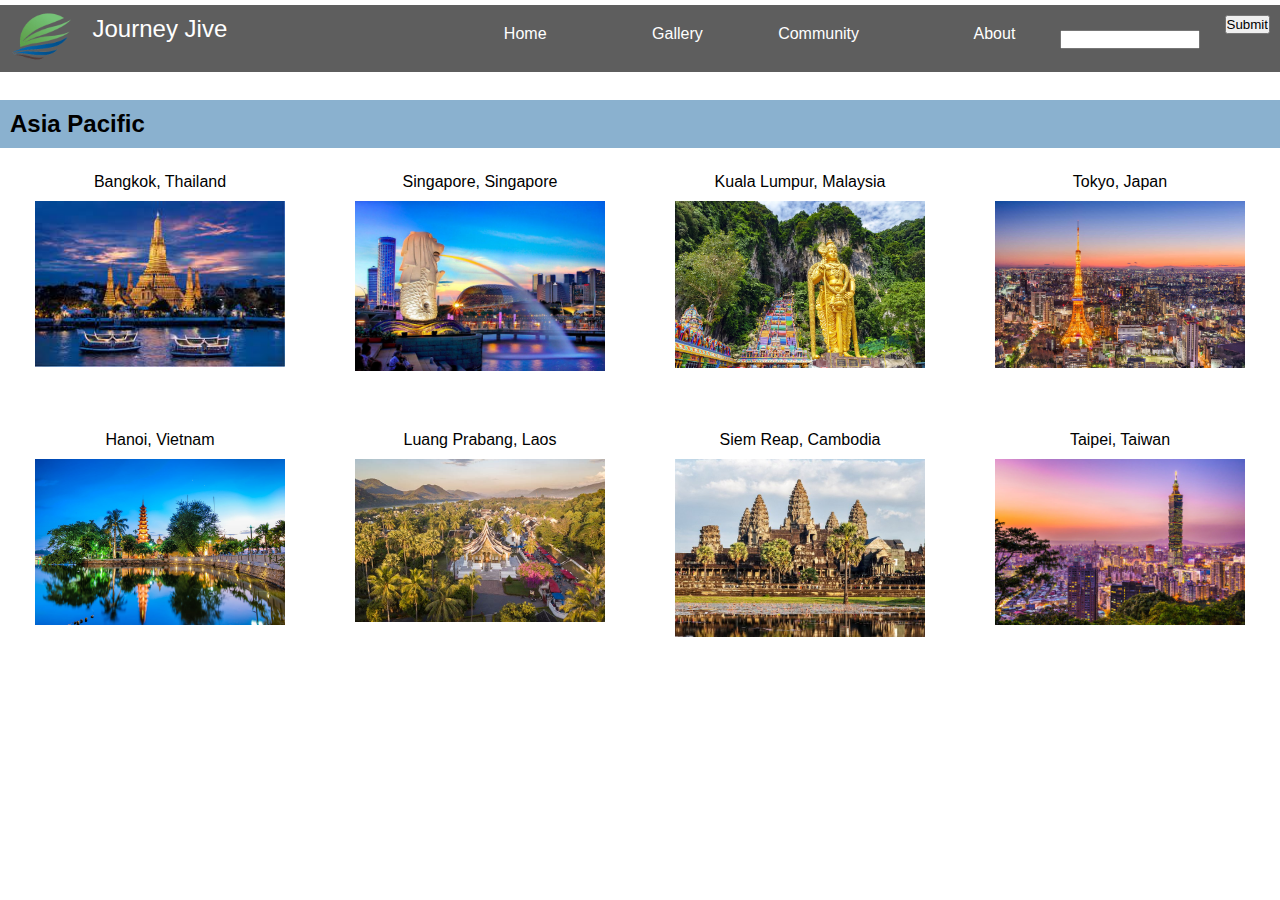
==== AsiaPacific.html @ f0bcaa32 "first commit" ====
<!DOCTYPE html>
<html lang="en">
<head>
    <meta charset="UTF-8">
    <meta name="viewport" content="width=device-width, initial-scale=1.0">
    <title>Document</title>
    <link rel="stylesheet" href="style.css">
    <meta name="viewport" content="width=device-width, initial-scale=1.0">
</head>
<body>
    <div class="container" style="display: flex; flex-direction: column;">
        <div class="upperbar" style="flex-basis: 10%;">
            <div class="logo"><img src="logo-removebg-preview.png" alt="logo image"></div>
            <div class="brandname">Journey Jive</div>
            <div class="navigationmenu">
                <ul class="navigationlist">
                    <li><a href="index.html">Home</a></li>
                    <li><a href="#">Gallery</a></li>
                    <li><a href="#">Community</a></li>
                    <li><a href="#">About</a></li>
                </ul>
            </div>
            <div class="searchfield"><input type="text"></div>
            <div class="searchbutton"><input type="submit"></div>
        </div>

        <h2 style="flex-basis: 10%; margin-top: 100px; padding: 10px; background-color: #00569675;">Asia Pacific</h2>
        <div class="locationcontainer" style="flex-basis: 80%;">
            <ul class="locationlist">
                <li><a href="Bangkok.html">Bangkok, Thailand <img src="Bangkok Thailand_1.jfif" alt=""></a></li>
                <li><a href="#">Singapore, Singapore <img src="Singapore, Singapore_1.jpg" alt=""></a></li>
                <li><a href="#"> Kuala Lumpur, Malaysia <img src="Kuala Lumpur, Malaysia_1.jpg" alt=""></a></li>
                <li><a href="#">Tokyo, Japan <img src="Tokyo, Japan_1.jpg" alt=""></a></li>
                <li><a href="#">Hanoi, Vietnam <img src="Hanoi, Vietnam_1.jpg" alt=""></a></li>
                <li><a href="#">Luang Prabang, Laos <img src="Luang Prabang, Laos_1.jpg" alt=""></a></li>
                <li><a href="#">Siem Reap, Cambodia <img src="Siem Reap, Cambodia_1.jpg" alt=""></a></li>
                <li><a href="#">Taipei, Taiwan <img src="Taipei, Taiwan_1.jpg" alt=""></a></li>
                <!-- <li><a href="#">Hong Kong, Hong Kong <img src="Hong Kong, Hong Kong_1.jpg" alt=""></a></li>
                <li><a href="#">Hue, Vietnam <img src="Hue, Vietnam_1.jpg" alt=""></a></li> -->
            </ul>
        </div>
    </div>
---- style.css ----
*{
    margin: 0;
    padding: 0;
    box-sizing: border-box;
    width:100%;
    font-family: sans-serif;
}

/* body{
    margin-top: 0;
    margin-bottom: 0;
    margin-left: 100px;
    margin-right: 100px;
} */

.header video{
    height: 480px;
    object-fit: fill;
}

.upperbar{
    background-color: rgb(0 0 0 / 63%);
    color: white;
    display: flex;
    position: absolute;
    top: 5px;
    left: 0px;
    margin: 0;
}

.logo{
    flex-basis: 10%;
    width: 150px;
    padding: 5px;
    margin-left: 10px;
    margin-right: 0;
    padding: 0;
}

.brandname{
    flex-basis: 50%;
    text-align: left;
    padding-left: 20px;
    font-size: 18px;
    margin-top: 10px;
    margin-bottom: 10px;
    font-size: 24px;
}

.navigationlist{
    flex-basis: 10%;
    display: flex;
    justify-content: space-around;
    align-items: end;
    list-style: none;
    margin: 0;
    padding: 0;
    margin-top: 20px;
}

.navigationlist a{
    text-decoration: none;
    color: white;
    padding: 5px;
    font-size: 16px;
}

.navigationlist li{
    text-align: right;
}

.searchfield{
    flex-basis: 25%;
    padding: 5px;
    margin: 10px;
    width: 300px;
    padding-left: 30px;
    margin-top: 20px;
}

.searchbutton{
    flex-basis: 5%;
    width: 50px;
    margin-top: 20px;
    margin: 10px;
}

.tagline{
    color: white;
    font-size: 20px;
    position: absolute;
    bottom: 20px;
    text-align: right;
    padding: 10px;
}

.middle{
    background-color: rgb(102 114 0 / 78%);
    color:white;
    font-size: 20px;
    text-align: center;
    margin-top: 1px;
    margin-bottom: 1px;
    padding: 10px;
}

.regionlistcontainer{
    background-color: rgb(101, 101, 123);
    margin-top: 1px;
    padding: 30px;
}

.regionlist{
    display: flex;
    justify-content: space-around;
}

.regionlist img{
    width: 120px;
    margin: 10px auto;
}

.regionlist a{
    text-decoration: none;
    display: flex;
    flex-direction: column;
    text-align: center;
    color: white;
}

.regionlist li{
    list-style-type: none;
}

.footerimage{
    height: 400px;
    object-fit: fill;
}

.subscriptionfield{
    position: absolute;
    bottom: -150px;
    right: 450px;
    width: 200px;
}

.subscriptionbutton{
    position: absolute;
    bottom: -200px;
    right: 500px;
    width: 100px;
}

/*Region Pages*/

.locationlist{
    display: flex;
    justify-content: space-around;
    flex-wrap: wrap;
}

.locationlist img{
    width: 250px;
    margin: 10px auto;
}

.locationlist a{
    text-decoration: none;
    display: flex;
    flex-direction: column;
    text-align: center;
    color: black;
}

.locationlist li{
    list-style-type: none;
    flex-basis: 20%;
    padding: 10px;
    margin: 15px;
}

/* Location Pages */

.locationbody{
    margin-top: 80px;
    display: flex;
    flex-direction: column;
}

.locationnavigationmenu{
    flex-basis: 15%;
    background-color: #6db96ae6;
    margin-top: 10px;
    margin-bottom: 10px;
    padding: 10px;
    font-size: 16px;
}

.locationnavigationmenulist{
    display: flex;
    justify-content: space-around;
    list-style-type: none;
}

.locationnavigationmenulist a{
    text-decoration: none;
    color:green;
}

.locationnavigationmenulist li{
    flex-basis: 15%;
    background-color: beige;
    border-radius: 1rem;
    text-decoration: none;
    display: flex;
    justify-content: space-around;
    text-align: center;
    padding: 10px;
}

.locationnavigationmenulist li:hover{
    background-color: aliceblue;
}

.locationheading{
    flex-basis: 10%;
}

.locationarticle{
    flex-basis: 70%;
    display: flex;
}

.content{
    flex-basis: 50%;
}

.content p{
    text-align: justify;
    font-size: 16px;
    padding: 20px;
}

.picturepallete{
    flex-basis: 50%;
    display: grid;
    grid-template-columns: 1fr 1fr;
    grid-row: 1fr 1fr 1fr;
}

.item1{
    grid-column-start: 1;
    grid-column-end: 2;
    grid-row-start: 1;
    grid-row-end: 2;
}

.item2{
    grid-column-start: 2;
    grid-column-end: 3;
    grid-row-start: 1;
    grid-row-end: 2;
}

.item3{
    grid-column-start: 1;
    grid-column-end: 3;
    grid-row-start: 2;
    grid-row-end: 3;
}

.item4{
    grid-column-start: 1;
    grid-column-end: 2;
    grid-row-start: 3;
    grid-row-end: 4;
}

.item1{
    grid-column-start: 2;
    grid-column-end: 3;
    grid-row-start: 3;
    grid-row-end: 4;
}

.item img{
    object-fit: fill;
    padding: 2px;
}


/*location score*/

.locationMoreArticle{
    padding: 50px;
}

.factor{
    display: flex;
    border: solid #8080801a 0.5px;
    background-color: #8ab1cf26;
    padding: 10px;
}

.factorname{
    flex-basis: 20%;
}

.factorratebar{
    flex-basis: 40%;
    color: #000!important;
    background-color: #c4c0c054!important;
    margin: 50px;
    border-radius: 2rem;
    margin: 10px;
}

.factorrateprogress{
    color: #fff!important;
    padding: 5px;
    border-radius: 2rem;
    font-size: 12px;
}

/*Other detail pages*/

.factordetail{
    flex-basis: 40%;
}
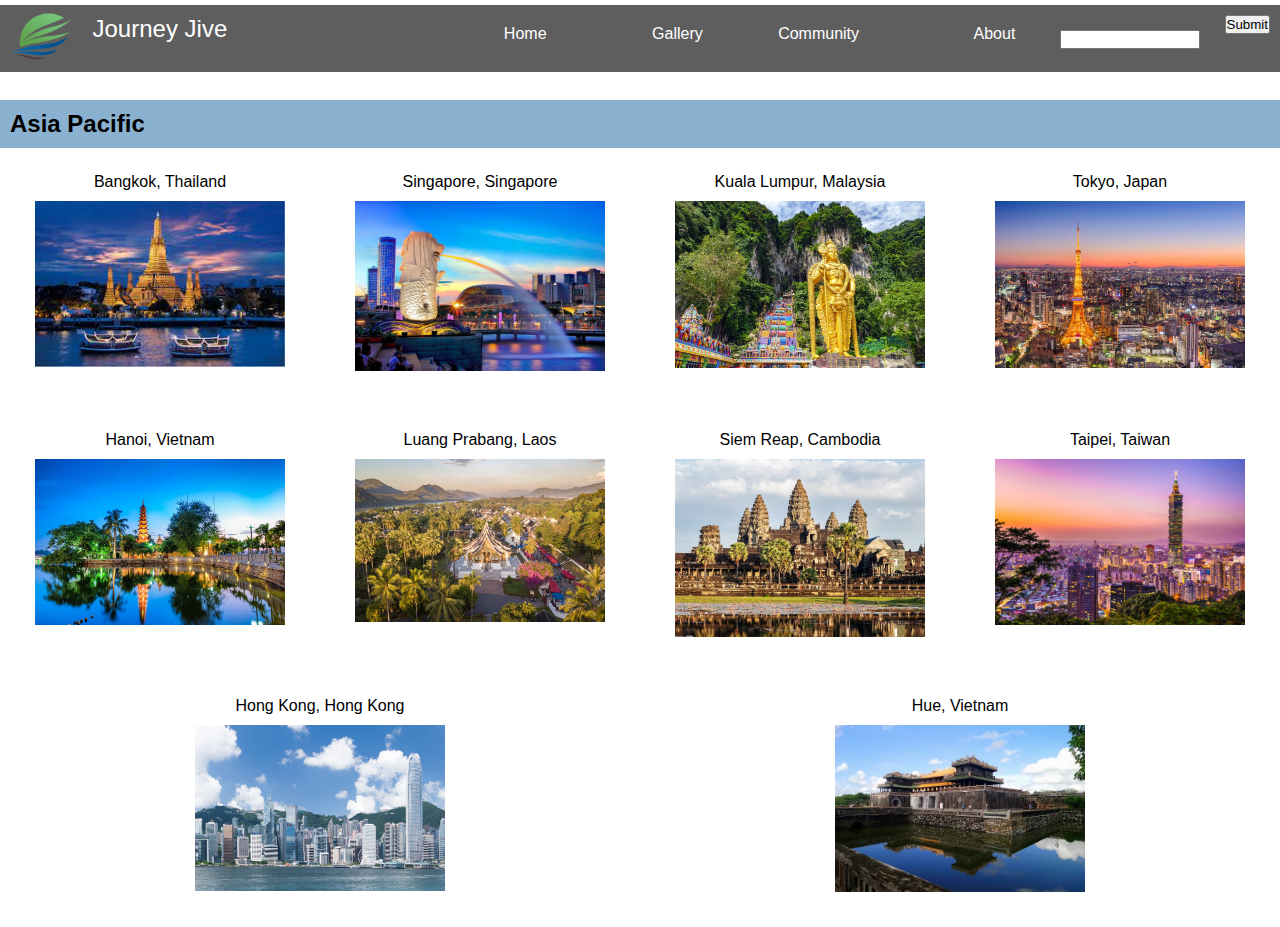
==== commit 38bbcfbe: "image paths added" ====
--- a/AsiaPacific.html
+++ b/AsiaPacific.html
@@ -10,7 +10,7 @@
 <body>
     <div class="container" style="display: flex; flex-direction: column;">
         <div class="upperbar" style="flex-basis: 10%;">
-            <div class="logo"><img src="logo-removebg-preview.png" alt="logo image"></div>
+            <div class="logo"><img src="Media/HomePage/logo-removebg-preview.png" alt="logo image"></div>
             <div class="brandname">Journey Jive</div>
             <div class="navigationmenu">
                 <ul class="navigationlist">
@@ -27,16 +27,16 @@
         <h2 style="flex-basis: 10%; margin-top: 100px; padding: 10px; background-color: #00569675;">Asia Pacific</h2>
         <div class="locationcontainer" style="flex-basis: 80%;">
             <ul class="locationlist">
-                <li><a href="Bangkok.html">Bangkok, Thailand <img src="Bangkok Thailand_1.jfif" alt=""></a></li>
-                <li><a href="#">Singapore, Singapore <img src="Singapore, Singapore_1.jpg" alt=""></a></li>
-                <li><a href="#"> Kuala Lumpur, Malaysia <img src="Kuala Lumpur, Malaysia_1.jpg" alt=""></a></li>
-                <li><a href="#">Tokyo, Japan <img src="Tokyo, Japan_1.jpg" alt=""></a></li>
-                <li><a href="#">Hanoi, Vietnam <img src="Hanoi, Vietnam_1.jpg" alt=""></a></li>
-                <li><a href="#">Luang Prabang, Laos <img src="Luang Prabang, Laos_1.jpg" alt=""></a></li>
-                <li><a href="#">Siem Reap, Cambodia <img src="Siem Reap, Cambodia_1.jpg" alt=""></a></li>
-                <li><a href="#">Taipei, Taiwan <img src="Taipei, Taiwan_1.jpg" alt=""></a></li>
-                <!-- <li><a href="#">Hong Kong, Hong Kong <img src="Hong Kong, Hong Kong_1.jpg" alt=""></a></li>
-                <li><a href="#">Hue, Vietnam <img src="Hue, Vietnam_1.jpg" alt=""></a></li> -->
+                <li><a href="Bangkok.html">Bangkok, Thailand <img src="Media/Asia Pasific/Bangkok,Thailand/Bangkok Thailand_1.jfif" alt=""></a></li>
+                <li><a href="#">Singapore, Singapore <img src="Media/Asia Pasific/Singapore, Singapore/Singapore, Singapore_1.jpg" alt=""></a></li>
+                <li><a href="#"> Kuala Lumpur, Malaysia <img src="Media/Asia Pasific/Kuala Lumpur, Malaysia/Kuala Lumpur, Malaysia_1.jpg" alt=""></a></li>
+                <li><a href="#">Tokyo, Japan <img src="Media/Asia Pasific/Tokyo, Japan/Tokyo, Japan_1.jpg" alt=""></a></li>
+                <li><a href="#">Hanoi, Vietnam <img src="Media/Asia Pasific/Hanoi, Vietnam/Hanoi, Vietnam_1.jpg" alt=""></a></li>
+                <li><a href="#">Luang Prabang, Laos <img src="Media/Asia Pasific/Luang Prabang, Laos/Luang Prabang, Laos_1.jpg" alt=""></a></li>
+                <li><a href="#">Siem Reap, Cambodia <img src="Media/Asia Pasific/Siem Reap, Cambodia/Siem Reap, Cambodia_1.jpg" alt=""></a></li>
+                <li><a href="#">Taipei, Taiwan <img src="Media/Asia Pasific/Taipei, Taiwan/Taipei, Taiwan_1.jpg" alt=""></a></li>
+                <li><a href="#">Hong Kong, Hong Kong <img src="Media/Asia Pasific/Hong Kong, Hong Kong/Hong Kong, Hong Kong_1.jpg" alt=""></a></li>
+                <li><a href="#">Hue, Vietnam <img src="Media/Asia Pasific/Hue, Vietnam/Hue, Vietnam_1.jpg" alt=""></a></li>
             </ul>
         </div>
     </div>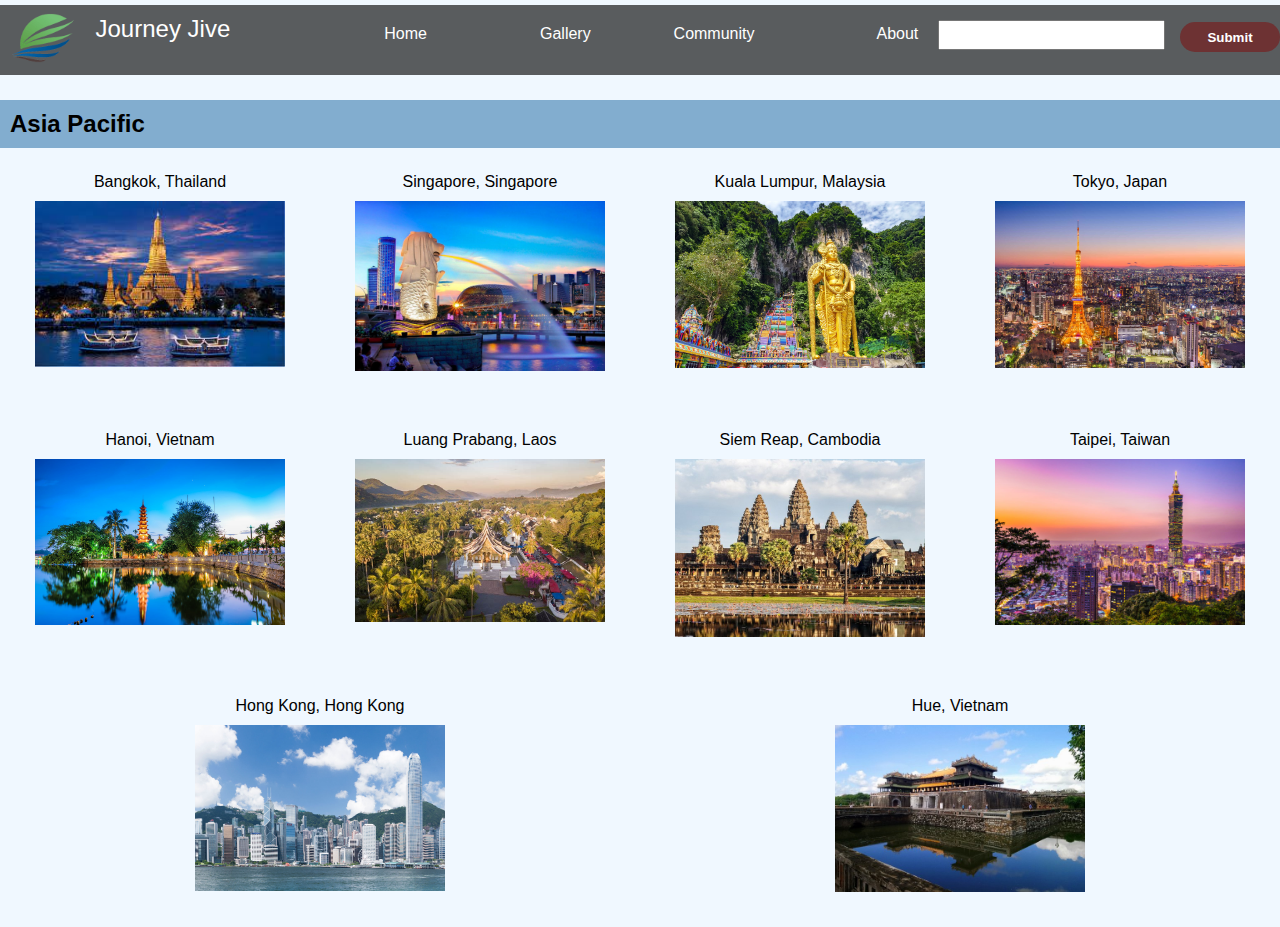
==== commit 22169cbc: "Gallery page added" ====
--- a/AsiaPacific.html
+++ b/AsiaPacific.html
@@ -15,13 +15,13 @@
             <div class="navigationmenu">
                 <ul class="navigationlist">
                     <li><a href="index.html">Home</a></li>
-                    <li><a href="#">Gallery</a></li>
+                    <li><a href="Gallery.html">Gallery</a></li>
                     <li><a href="#">Community</a></li>
-                    <li><a href="#">About</a></li>
+                    <li><a href="About.html">About</a></li>
                 </ul>
             </div>
-            <div class="searchfield"><input type="text"></div>
-            <div class="searchbutton"><input type="submit"></div>
+            <div class="searchfield"><input type="text" style="border-radius: 5rem grey 1px; height: 30px;"></div>
+            <div class="searchbutton"><input type="submit" style="height: 30px; width:100px; background-color: #781c1ca6;; border-radius: 5rem; border:0; color:white; font-weight: bold;"></div>
         </div>
 
         <h2 style="flex-basis: 10%; margin-top: 100px; padding: 10px; background-color: #00569675;">Asia Pacific</h2>
--- a/style.css
+++ b/style.css
@@ -6,16 +6,13 @@
     font-family: sans-serif;
 }
 
-/* body{
-    margin-top: 0;
-    margin-bottom: 0;
-    margin-left: 100px;
-    margin-right: 100px;
-} */
-
-.header video{
-    height: 480px;
-    object-fit: fill;
+body{
+    background-color: aliceblue;;
+}
+
+.header img{
+    object-fit: cover;
+    height: 500px;
 }
 
 .upperbar{
@@ -29,7 +26,7 @@
 }
 
 .logo{
-    flex-basis: 10%;
+    flex-basis: 7%;
     width: 150px;
     padding: 5px;
     margin-left: 10px;
@@ -38,7 +35,7 @@
 }
 
 .brandname{
-    flex-basis: 50%;
+    flex-basis: 20%;
     text-align: left;
     padding-left: 20px;
     font-size: 18px;
@@ -47,8 +44,10 @@
     font-size: 24px;
 }
 
+.navigationmenu{
+    flex-basis: 70%;
+}
 .navigationlist{
-    flex-basis: 10%;
     display: flex;
     justify-content: space-around;
     align-items: end;
@@ -73,39 +72,49 @@
     flex-basis: 25%;
     padding: 5px;
     margin: 10px;
-    width: 300px;
-    padding-left: 30px;
-    margin-top: 20px;
+    width: 250px;
 }
 
 .searchbutton{
     flex-basis: 5%;
-    width: 50px;
-    margin-top: 20px;
+    margin-top: 17px;
+}
+
+.middlebar{
+    display: flex;
+}
+
+.tagline{
+    flex-basis: 50%;
+    font-family: 'Lucida Sans', 'Lucida Sans Regular', 'Lucida Grande', 'Lucida Sans Unicode', Geneva, Verdana, sans-serif;
+    color: darkgreen;
+    font-size: 18px;
+    text-align: center;
+    padding: 10px;
+    padding-top: 20px;
+    line-height: 30px;
+}
+
+.homevideo{
+    flex-basis: 50%;
+    width: 150px;
     margin: 10px;
-}
-
-.tagline{
+    margin-left: 0;
+}
+
+.middle{
+    background-color: rgb(33 131 119 / 81%);
     color: white;
     font-size: 20px;
-    position: absolute;
-    bottom: 20px;
-    text-align: right;
-    padding: 10px;
-}
-
-.middle{
-    background-color: rgb(102 114 0 / 78%);
-    color:white;
-    font-size: 20px;
     text-align: center;
     margin-top: 1px;
-    margin-bottom: 1px;
-    padding: 10px;
+    margin-bottom: 10px;
+    padding: 10px;
+    letter-spacing: 5px;
 }
 
 .regionlistcontainer{
-    background-color: rgb(101, 101, 123);
+    background-color: rgb(22 75 85 / 41%);
     margin-top: 1px;
     padding: 30px;
 }
@@ -126,6 +135,7 @@
     flex-direction: column;
     text-align: center;
     color: white;
+    letter-spacing: 5px;
 }
 
 .regionlist li{
@@ -133,22 +143,30 @@
 }
 
 .footerimage{
-    height: 400px;
+    height: 350px;
     object-fit: fill;
 }
 
+.subscription{
+    display: flex;
+    justify-content: center;
+    position: absolute;
+    bottom: -550px;
+}
+
 .subscriptionfield{
-    position: absolute;
-    bottom: -150px;
-    right: 450px;
+    flex-basis: 30%;
     width: 200px;
+    margin-right: 10px;
+    margin-left: 150px;
+    border-radius: 2rem grey 1px;
 }
 
 .subscriptionbutton{
-    position: absolute;
-    bottom: -200px;
-    right: 500px;
-    width: 100px;
+    flex-basis: 20%;
+    width: 50px;
+    margin-left: 10px;
+    border-radius: 2rem;
 }
 
 /*Region Pages*/
